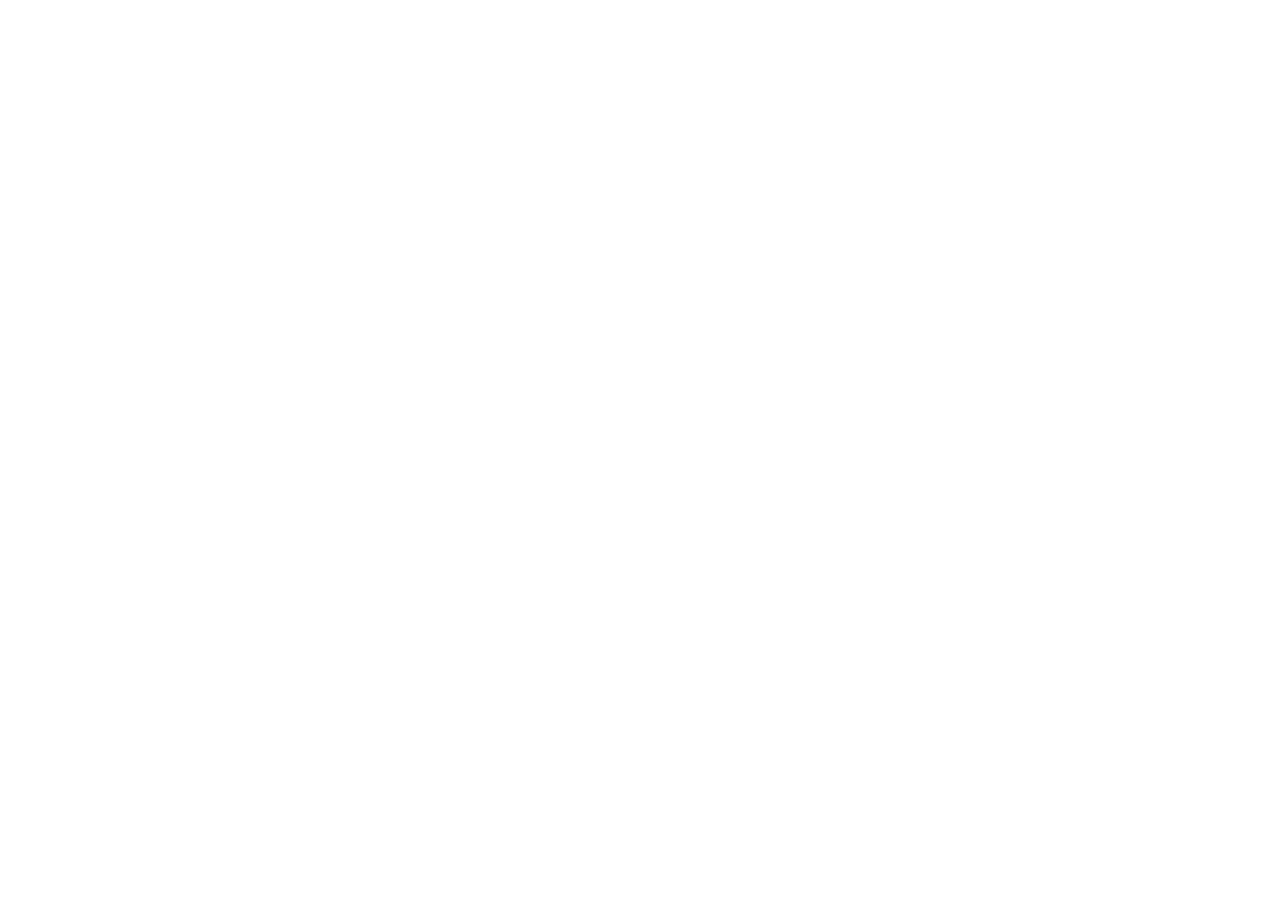
==== src/index.html @ f44cea40 "Initial commit" ====
<!DOCTYPE html>
<html lang="en">
  <head>
    <meta charset="UTF-8" />
    <link rel="icon" type="image/svg+xml" href="/favicon.svg" />
    <meta name="viewport" content="width=device-width, initial-scale=1.0" />
    <title>Vanilla App Template</title>
    <link rel="stylesheet" href="./css/styles.css" />
  </head>
  <body>
    <load src="./partials/header.html" icon-path="img/sprite.svg#logo" />

    <main>
      <!-- Loads the specified .html file -->
      <load src="./partials/vite-promo.html" />
      <load src="./partials/badges.html" />
    </main>

    <load src="./partials/footer.html" />

    <script type="module" src="./main.js"></script>
  </body>
</html>
---- src/css/styles.css ----
/**
  |============================
  | include css partials with
  | default @import url()
  |============================
*/
/* Common styles */
@import url('./reset.css');
@import url('./base.css');
@import url('./container.css');
@import url('./animations.css');

/* Sections style */
@import url('./header.css');
@import url('./vite-promo.css');
@import url('./badges.css');
@import url('./back-link.css');
@import url('./footer.css');
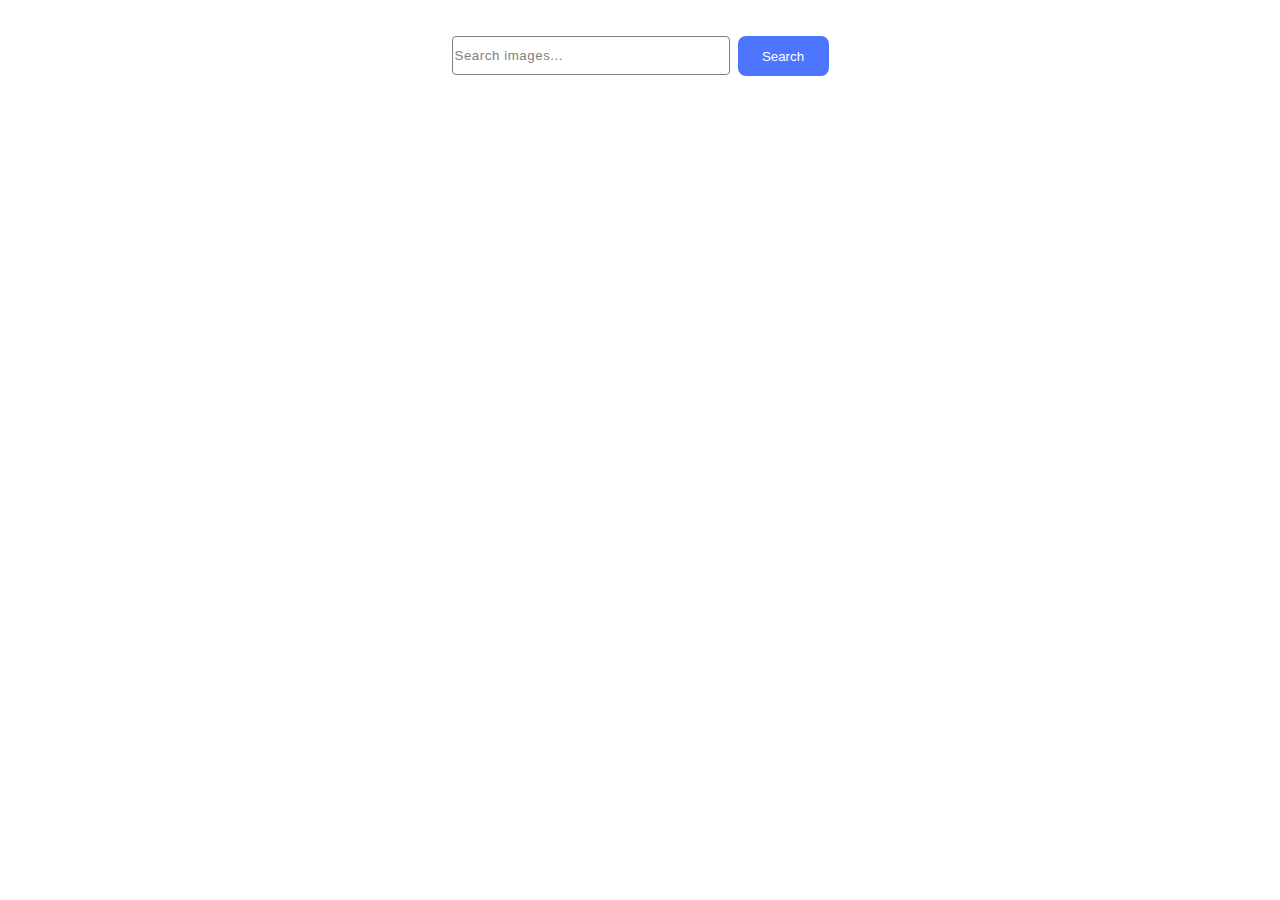
==== commit b01bb931: "add new files" ====
--- a/src/index.html
+++ b/src/index.html
@@ -4,20 +4,32 @@
     <meta charset="UTF-8" />
     <link rel="icon" type="image/svg+xml" href="/favicon.svg" />
     <meta name="viewport" content="width=device-width, initial-scale=1.0" />
-    <title>Vanilla App Template</title>
-    <link rel="stylesheet" href="./css/styles.css" />
+    <title>goit-js-hw-11</title>
+    <link rel="stylesheet" href="iziToast.min.css">
+    <link rel="stylesheet" href="./css/common.css" />
   </head>
   <body>
-    <load src="./partials/header.html" icon-path="img/sprite.svg#logo" />
-
+    <!-- <script src="iziToast.min.js" type="text/javascript"></script> -->
     <main>
-      <!-- Loads the specified .html file -->
-      <load src="./partials/vite-promo.html" />
-      <load src="./partials/badges.html" />
+      <form action="submit" class="js-search-form search-form">
+        <div class="form-group">
+          <label for="city" class="label"></label>
+          <input
+            type="text"
+            name="search-images"
+            class="search-input"
+            autocomplete="off"
+            placeholder="Search images..."
+            required
+          />
+        </div>
+        <div class="form-group">
+           <button class="search-button">Search</button>
+        </div>
+      </form>
+      <ul class="js-list image-cards"></ul>
     </main>
 
-    <load src="./partials/footer.html" />
-
-    <script type="module" src="./main.js"></script>
+     <script type="module" src="./main.js"></script>
   </body>
 </html>
--- a/src/css/common.css
+++ b/src/css/common.css
@@ -0,0 +1,151 @@
+:root {
+  /* font-family: Inter, Avenir, Helvetica, Arial, sans-serif; 
+  system-ui, -apple-system, BlinkMacSystemFont, 'Segoe UI', Roboto,
+    Oxygen, Ubuntu, Cantarell, 'Open Sans', 'Helvetica Neue',
+  */
+  font-family: Montserrat sans-serif;
+  font-size: 16px;
+  line-height: 1.5;
+  font-weight: 400;
+
+  color: #242424;
+  background-color: rgba(255, 255, 255, 0.87);
+
+  font-synthesis: none;
+  text-rendering: optimizeLegibility;
+  -webkit-font-smoothing: antialiased;
+  -moz-osx-font-smoothing: grayscale;
+  -webkit-text-size-adjust: 100%;
+}
+
+body {
+  display: flex;
+  flex-direction: column;
+  min-width: 100vw;
+  min-height: 100vh;
+  margin: 0;
+}
+
+h1,
+h2,
+h3,
+h4,
+h5,
+h6,
+p {
+  margin: 0;
+}
+
+p:last-child {
+  margin-bottom: 0;
+}
+
+ul {
+  margin: 0;
+  padding: 0;
+  list-style: none;
+}
+
+a {
+  color: currentColor;
+  text-decoration: none;
+}
+
+button {
+  cursor: pointer;
+}
+
+img {
+  display: block;
+  max-width: 100%;
+  height: auto;
+}
+
+/* img {
+  max-width: 100%;
+  height: auto;
+} */
+.js-search-form {
+  display: flex;
+  justify-content: center;
+  align-items: start;
+  margin-top: 36px;
+  gap: 8px;
+}
+.form-group{
+  height: 40px;
+}
+
+.form-group .search-input {
+  color: #2e2f42;
+  border-radius: 4px;
+  width: 272px;
+  height: 34.8px;
+  border: 1px solid #808080;
+}
+
+.form-group .search-input:hover {
+  border: 1px solid #000;
+} 
+
+.search-input::placeholder {
+  letter-spacing: 0.04em;
+  color: #808080;
+}
+
+.form-group .search-input .active {
+  color: #2e2f42;
+  border: 1px solid #4e75ff;
+}
+
+.form-group .search-button {
+  border-radius: 8px;
+padding: 8px 16px;
+width: 91px;
+height: 40px;
+background-color: #4e75ff;
+color: #fff;
+border: none;
+}
+.gallery {
+  display: flex;
+  flex-wrap: wrap;
+  width: 1128px;
+  margin: 0 156px;
+  padding-inline-start: 0;
+  gap: 24px;
+}
+a:hover,
+a:focus {
+  color: #747bff;
+}
+
+.gallery-image {
+width: 360px;
+height: 200px;
+}
+
+.simple-lightbox{
+  background-color: #2E2F42;
+}
+
+
+/* Styles for Mobile devices */
+.container {
+  min-width: 320px;
+  max-width: 375px;
+  margin: 0 auto;
+  padding: 0 16px;
+}
+/* Styles for Tablet devices */
+@media only screen and (min-width: 768px) {
+  .container {
+    max-width: 768px;
+  }
+}
+/* Styles for Desktop devices */
+@media only screen and (min-width: 1200px) {
+  .container {
+    max-width: 1200px;
+  }
+}
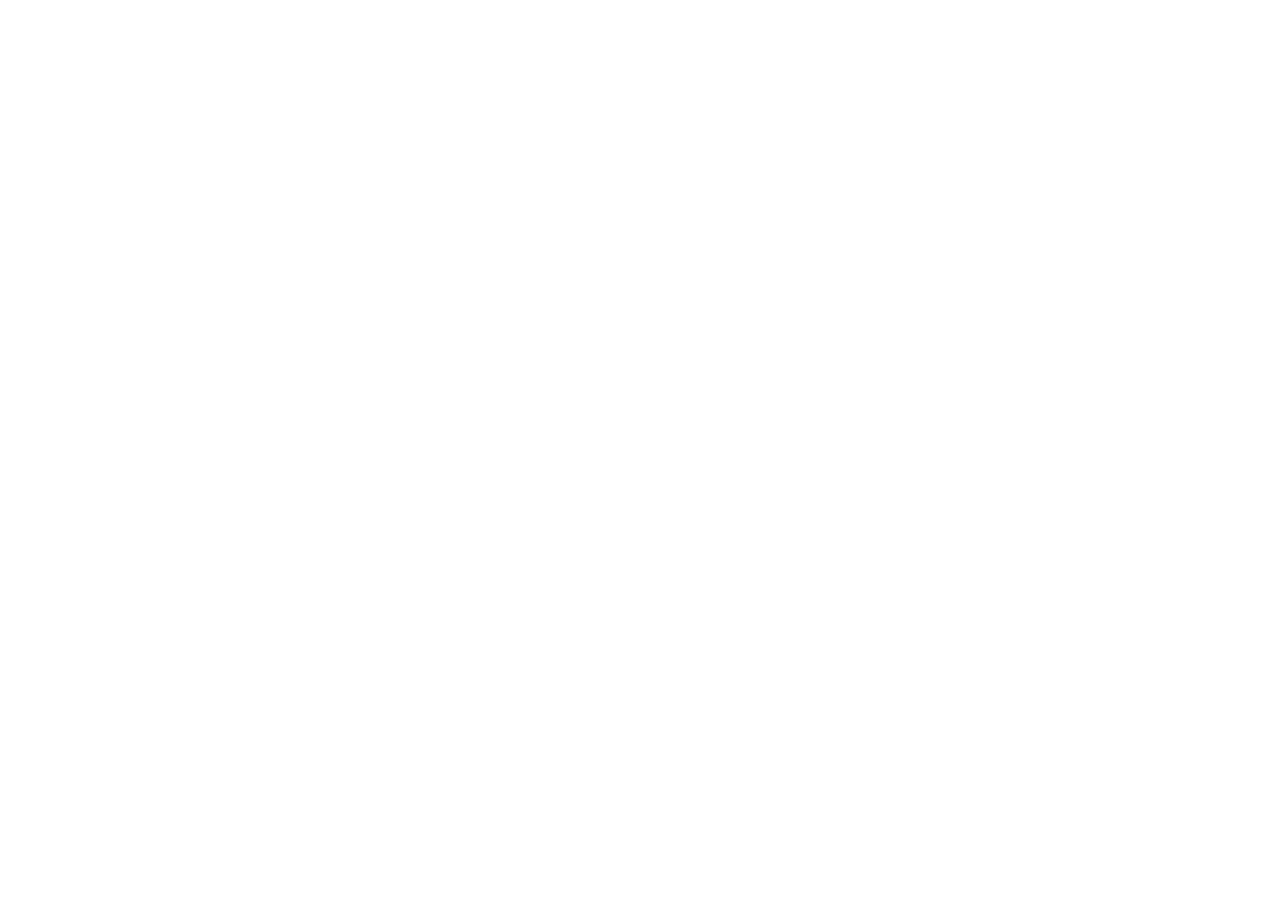
==== commit 4a7027a9: "add files.js" ====
--- a/src/index.html
+++ b/src/index.html
@@ -6,12 +6,12 @@
     <meta name="viewport" content="width=device-width, initial-scale=1.0" />
     <title>goit-js-hw-11</title>
     <link rel="stylesheet" href="iziToast.min.css">
-    <link rel="stylesheet" href="./css/common.css" />
+    <link rel="stylesheet" href="./css/style.css" />
   </head>
   <body>
     <!-- <script src="iziToast.min.js" type="text/javascript"></script> -->
     <main>
-      <form action="submit" class="js-search-form search-form">
+      <!-- <form action="submit" class="js-search-form search-form">
         <div class="form-group">
           <label for="city" class="label"></label>
           <input
@@ -27,7 +27,7 @@
            <button class="search-button">Search</button>
         </div>
       </form>
-      <ul class="js-list image-cards"></ul>
+      <ul class="js-list image-cards"></ul> -->
     </main>
 
      <script type="module" src="./main.js"></script>
--- a/src/css/style.css
+++ b/src/css/style.css
@@ -0,0 +1,11 @@
+/**
+  |============================
+  | include css partials with
+  | default @import url()
+  |============================
+*/
+/* Common styles */
+@import url('./gallery.css');
+@import url('./common.css');
+@import url('./gallery.css');
+
